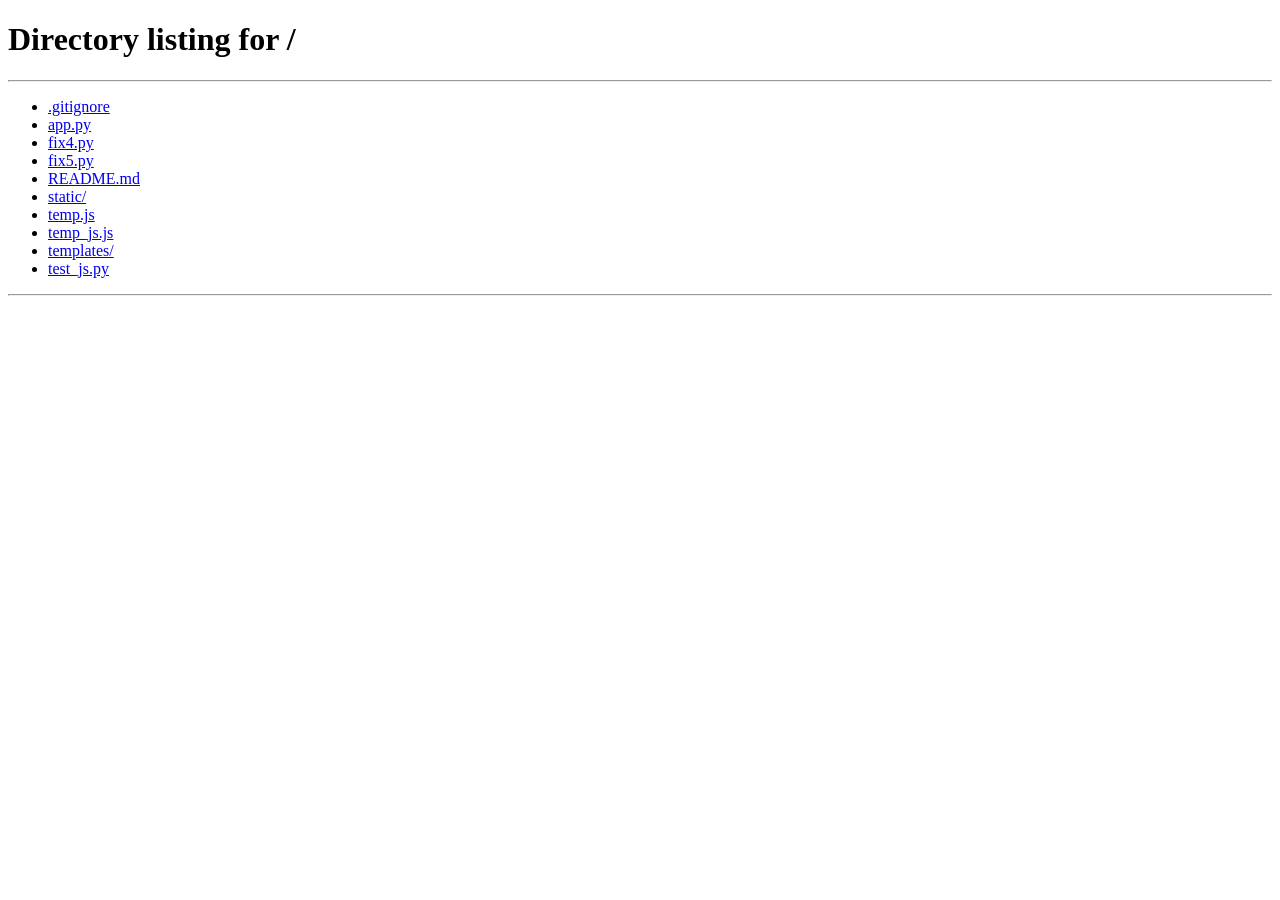
==== templates/admin.html @ 84fbf8bb "初始化会议室预约大模型助手项目" ====
<!doctype html>
<html lang="zh-CN">
  <head>
    <meta charset="UTF-8" />
    <meta name="viewport" content="width=device-width, initial-scale=1.0" />
    <title>后台管理 | 会议室系统</title>
    <link
      href="https://cdn.jsdelivr.net/npm/bootstrap@5.3.0/dist/css/bootstrap.min.css"
      rel="stylesheet"
    />
    <link
      rel="stylesheet"
      href="https://cdn.jsdelivr.net/npm/bootstrap-icons@1.11.3/font/bootstrap-icons.css"
    />
    <style>
      body {
        background: url("/static/001.jpg") center/cover no-repeat fixed, linear-gradient(135deg, #e0c3fc 0%, #8ec5fc 100%);
        padding: 30px;
        font-family: "Inter", "Segoe UI", Tahoma, Geneva, Verdana, sans-serif;
        min-height: 100vh;
      }
      .card {
        border-radius: 15px;
        border: 1px solid rgba(255, 255, 255, 0.4) !important;
        background: rgba(255, 255, 255, 0.85) !important;
        backdrop-filter: blur(15px);
        -webkit-backdrop-filter: blur(15px);
        box-shadow: 0 8px 32px rgba(0, 0, 0, 0.1);
      }
      .card-header {
        background: transparent !important;
        border-bottom: 1px solid rgba(0, 0, 0, 0.05);
      }
      .table {
        background: transparent;
      }
      .table th {
        font-weight: 600;
        color: #4a5568;
        border-bottom-width: 1px;
      }
      .table tr {
        border-color: rgba(0, 0, 0, 0.05);
      }
      .btn-glass {
        background: rgba(255, 255, 255, 0.6);
        border: 1px solid rgba(255, 255, 255, 0.8);
        border-radius: 8px;
        transition: all 0.3s;
      }
      .btn-glass:hover {
        background: white;
        box-shadow: 0 4px 12px rgba(0,0,0,0.05);
      }
      .modal-content {
        border-radius: 16px;
        border: 1px solid rgba(255, 255, 255, 0.5);
        background: rgba(255, 255, 255, 0.95);
        backdrop-filter: blur(20px);
      }
    </style>
  </head>
  <body>
    <div class="container">
      <div class="d-flex justify-content-between align-items-center mb-4">
        <h2 class="m-0"><i class="bi bi-shield-lock-fill text-primary"></i> 会议室后台管理系统</h2>
        <div>
            <button class="btn btn-outline-secondary me-2" onclick="window.location.href='/'">
        </div>
      </div>

      <div class="card">
        <div class="card-header d-flex justify-content-between align-items-center py-3">
          <h5 class="m-0">会议室资源列表</h5>
          <button class="btn btn-primary" onclick="openRoomModal()">
            <i class="bi bi-plus-lg"></i> 新增会议室
          </button>
        </div>
        <div class="card-body">
          <div class="table-responsive">
            <table class="table table-hover align-middle">
              <thead class="table-light">
                <tr>
                  <th width="10%">ID</th>
                  <th width="25%">会议室名称</th>
                  <th width="15%">可容纳人数</th>
                  <th width="35%">设备设施</th>
                  <th width="15%" class="text-end">操作</th>
                </tr>
              </thead>
              <tbody id="roomTableBody">
                <tr>
                  <td colspan="5" class="text-center text-muted py-4">载入中...</td>
                </tr>
              </tbody>
            </table>
          </div>
        </div>
      </div>

      <div class="card mt-4">
        <div class="card-header d-flex justify-content-between align-items-center py-3">
          <h5 class="m-0">全量预约记录管理</h5>
          <div>
            <button class="btn btn-primary me-2" onclick="openReservationModal()">
              <i class="bi bi-calendar-plus"></i> 新增排期
            </button>
            <button class="btn btn-danger" onclick="batchDeleteReservations()">
              <i class="bi bi-trash"></i> 批量删除已选
            </button>
          </div>
        </div>
        <div class="card-body">
          <div class="table-responsive">
            <table class="table table-hover align-middle">
              <thead class="table-light">
                <tr>
                  <th width="5%"><input class="form-check-input" type="checkbox" id="selectAllRes" onclick="toggleSelectAll()"></th>
                  <th width="15%">预约人</th>
                  <th width="20%">预约时间</th>
                  <th width="15%">会议室</th>
                  <th width="35%">主题</th>
                  <th width="10%" class="text-end">操作</th>
                </tr>
              </thead>
              <tbody id="reservationTableBody">
                <tr>
                  <td colspan="6" class="text-center text-muted py-4">载入中...</td>
                </tr>
              </tbody>
            </table>
          </div>
        </div>
      </div>
    </div>

    <!-- Room Modal -->
    <div class="modal fade" id="roomModal" tabindex="-1">
      <div class="modal-dialog modal-dialog-centered">
        <div class="modal-content shadow-lg">
          <div class="modal-header border-bottom-0">
            <h5 class="modal-title" id="roomModalTitle"><i class="bi bi-sliders"></i> 会议室参数</h5>
            <button type="button" class="btn-close" data-bs-dismiss="modal"></button>
          </div>
          <div class="modal-body py-1">
            <input type="hidden" id="roomIdInput" />
            <div class="mb-3">
              <label class="form-label text-muted small fw-bold mb-1">会议室名称 *</label>
              <input type="text" class="form-control btn-glass" id="roomNameInput" placeholder="如：会议室A" />
            </div>
            <div class="mb-3">
              <label class="form-label text-muted small fw-bold mb-1">容纳人数</label>
              <input type="number" class="form-control btn-glass" id="roomCapacityInput" placeholder="如：10" value="10" />
            </div>
            <div class="mb-3">
              <label class="form-label text-muted small fw-bold mb-1">配备设施</label>
              <input type="text" class="form-control btn-glass" id="roomEquipmentInput" placeholder="如：白板、投影仪、视频会议" />
            </div>
          </div>
          <div class="modal-footer border-top-0 pt-0 mt-3">
            <button type="button" class="btn btn-light btn-glass" data-bs-dismiss="modal">取消</button>
            <button type="button" class="btn btn-primary shadow-sm" onclick="saveRoom()">保存</button>
          </div>
        </div>
      </div>
    </div>

    <!-- Reservation Modal -->
    <div class="modal fade" id="resModal" tabindex="-1">
      <div class="modal-dialog modal-dialog-centered">
        <div class="modal-content shadow-lg">
          <div class="modal-header border-bottom-0">
            <h5 class="modal-title"><i class="bi bi-calendar-plus"></i> 新增系统排期</h5>
            <button type="button" class="btn-close" data-bs-dismiss="modal"></button>
          </div>
          <div class="modal-body py-1">
            <div class="mb-3">
              <label class="form-label text-muted small fw-bold mb-1">选择会议室 *</label>
              <select class="form-select btn-glass" id="resRoomSelect"></select>
            </div>
            <div class="row">
              <div class="col-md-6 mb-3">
                <label class="form-label text-muted small fw-bold mb-1">预约人账号 *</label>
                <input type="text" class="form-control btn-glass" id="resUserInput" placeholder="如：admin" />
              </div>
              <div class="col-md-6 mb-3">
                <label class="form-label text-muted small fw-bold mb-1">会议主题</label>
                <input type="text" class="form-control btn-glass" id="resTopicInput" placeholder="如：产品评审会" />
              </div>
            </div>
            <div class="row">
              <div class="col-md-6 mb-3">
                <label class="form-label text-muted small fw-bold mb-1">开始时间 *</label>
                <input type="datetime-local" class="form-control btn-glass" id="resStartInput" />
              </div>
              <div class="col-md-6 mb-3">
                <label class="form-label text-muted small fw-bold mb-1">结束时间 *</label>
                <input type="datetime-local" class="form-control btn-glass" id="resEndInput" />
              </div>
            </div>
          </div>
          <div class="modal-footer border-top-0 pt-0 mt-3">
            <button type="button" class="btn btn-light btn-glass" data-bs-dismiss="modal">取消</button>
            <button type="button" class="btn btn-primary shadow-sm" onclick="saveReservation()">提交排期</button>
          </div>
        </div>
      </div>
    </div>

    <script src="https://cdn.jsdelivr.net/npm/bootstrap@5.3.0/dist/js/bootstrap.bundle.min.js"></script>
    <script>
      let roomModal;
      let resModal;
      let allRoomsData = [];
      const token = sessionStorage.getItem("meeting_auth_token");

      document.addEventListener("DOMContentLoaded", () => {
        if (!token) {
          alert("登录凭证已失效，请重新登录");
          window.location.href = "/";
          return;
        }
        roomModal = new bootstrap.Modal(document.getElementById("roomModal"));
        resModal = new bootstrap.Modal(document.getElementById("resModal"));
        loadRooms();
        loadReservations();
      });

      async function apiCall(method, bodyData = null) {
        const options = {
          method: method,
          headers: {
            "Content-Type": "application/json",
            Authorization: "Bearer " + token,
          },
        };
        if (bodyData) options.body = JSON.stringify(bodyData);
        const res = await fetch("/api/admin/rooms", options);
        if (res.status === 401) {
          alert("无权限或登录过期");
          window.location.href = "/";
          return null;
        }
        return await res.json();
      }

      async function loadRooms() {
        const data = await apiCall("GET");
        if (!data || !data.success) return;

        allRoomsData = data.rooms;

        const tbody = document.getElementById("roomTableBody");
        tbody.innerHTML = "";
        if (data.rooms.length === 0) {
          tbody.innerHTML =
            '<tr><td colspan="5" class="text-center text-muted">暂无数据，请新增</td></tr>';
          return;
        }

        data.rooms.forEach((r) => {
          const tr = document.createElement("tr");
          tr.innerHTML = `
        <td><span class="badge bg-secondary"># ${r.id}</span></td>
        <td class="fw-bold">${r.name}</td>
        <td><i class="bi bi-people text-muted"></i> ${r.capacity} 人</td>
        <td class="text-truncate" style="max-width:200px;">${r.equipment || "-"}</td>
        <td class="text-end">
          <button class="btn btn-sm btn-outline-primary me-1" onclick='editRoom(${JSON.stringify(r)})'><i class="bi bi-pencil-square"></i></button>
          <button class="btn btn-sm btn-outline-danger" onclick='deleteRoom(${r.id})'><i class="bi bi-trash"></i></button>
        </td>
      `;
          tbody.appendChild(tr);
        });
      }

      function openRoomModal() {
        document.getElementById("roomModalTitle").innerHTML = '<i class="bi bi-sliders"></i> 新增会议室';
        document.getElementById("roomIdInput").value = "";
        document.getElementById("roomNameInput").value = "";
        document.getElementById("roomCapacityInput").value = "10";
        document.getElementById("roomEquipmentInput").value = "";
        roomModal.show();
      }

      function openReservationModal() {
        // Populate room options
        const select = document.getElementById("resRoomSelect");
        select.innerHTML = '<option value="">--请选择会议室--</option>';
        allRoomsData.forEach(room => {
          const option = document.createElement("option");
          option.value = room.id;
          option.textContent = `${room.name} (容纳${room.capacity}人)`;
          select.appendChild(option);
        });

        document.getElementById("resUserInput").value = "admin";
        document.getElementById("resTopicInput").value = "系统排期分配";

        const now = new Date();
        const start = new Date(now.getTime() - now.getTimezoneOffset() * 60000);
        const end = new Date(start.getTime() + 60 * 60 * 1000);

        document.getElementById("resStartInput").value = start.toISOString().slice(0, 16);
        document.getElementById("resEndInput").value = end.toISOString().slice(0, 16);

        resModal.show();
      }

      async function saveReservation() {
        const roomId = document.getElementById("resRoomSelect").value;
        const userName = document.getElementById("resUserInput").value.trim();
        const topic = document.getElementById("resTopicInput").value.trim();
        const startStr = document.getElementById("resStartInput").value;
        const endStr = document.getElementById("resEndInput").value;

        if (!roomId || !userName || !startStr || !endStr) {
          return alert("带有 * 号的项为必填项！");
        }
        if (startStr >= endStr) {
          return alert("结束时间必须晚于开始时间！");
        }

        const payload = {
          room_id: roomId,
          user_name: userName,
          meeting_topic: topic,
          start_time: startStr,
          end_time: endStr
        };

        const res = await apiCallReservations("POST", payload);
        if (res && res.success) {
          resModal.hide();
          loadReservations();
          alert("新增排期成功！");
        } else {
          alert(res?.msg || "操作失败");
        }
      }

      function editRoom(room) {
        document.getElementById("roomModalTitle").innerHTML = '<i class="bi bi-sliders"></i> 编辑会议室';
        document.getElementById("roomIdInput").value = room.id;
        document.getElementById("roomNameInput").value = room.name;
        document.getElementById("roomCapacityInput").value = room.capacity;
        document.getElementById("roomEquipmentInput").value = room.equipment;
        roomModal.show();
      }

      async function saveRoom() {
        const id = document.getElementById("roomIdInput").value;
        const name = document.getElementById("roomNameInput").value.trim();
        if (!name) return alert("名称不能为空");

        const payload = {
          name,
          capacity: parseInt(document.getElementById("roomCapacityInput").value) || 0,
          equipment: document.getElementById("roomEquipmentInput").value.trim(),
        };

        let res;
        if (id) {
          payload.id = id;
          res = await apiCall("PUT", payload);
        } else {
          res = await apiCall("POST", payload);
        }

        if (res && res.success) {
          roomModal.hide();
          loadRooms();
        } else {
          alert(res?.msg || "操作失败");
        }
      }

      async function deleteRoom(id) {
        if (!confirm("确定要删除该会议室吗？这将同步删除该会议室下的所有历史预约记录！")) return;
        const res = await apiCall("DELETE", { id });
        if (res && res.success) {
          loadRooms();
          loadReservations();
        }
        else alert(res?.msg || "操作失败");
      }

      async function apiCallReservations(method, bodyData = null) {
        const options = {
          method: method,
          headers: {
            "Content-Type": "application/json",
            Authorization: "Bearer " + token,
          },
        };
        if (bodyData) options.body = JSON.stringify(bodyData);
        const res = await fetch("/api/admin/reservations", options);
        if (res.status === 401) {
          alert("无权限或登录过期");
          window.location.href = "/";
          return null;
        }
        return await res.json();
      }

      async function loadReservations() {
        const data = await apiCallReservations("GET");
        if (!data || !data.success) return;

        const tbody = document.getElementById("reservationTableBody");
        tbody.innerHTML = "";
        if (!data.reservations || data.reservations.length === 0) {
          tbody.innerHTML =
            '<tr><td colspan="6" class="text-center text-muted py-4">暂无预约记录</td></tr>';
          return;
        }

        data.reservations.forEach((r) => {
          const tr = document.createElement("tr");
          tr.innerHTML = `
            <td><input class="form-check-input res-checkbox" type="checkbox" value="${r.id}"></td>
            <td class="fw-bold"><i class="bi bi-person-circle text-muted"></i> ${r.user_name}</td>
            <td style="font-size: 0.9em;">
              <div><span class="text-primary">起</span> ${r.start_time.replace(' ', '&nbsp;')}</div>
              <div><span class="text-danger">止</span> ${r.end_time.replace(' ', '&nbsp;')}</div>
            </td>
            <td><span class="badge bg-info text-dark">${r.room_name || "未知会议室"}</span></td>
            <td class="text-truncate" style="max-width:250px;">${r.meeting_topic || "无"}</td>
            <td class="text-end">
              <button class="btn btn-sm btn-outline-danger" onclick='deleteReservation(${r.id})'><i class="bi bi-trash"></i></button>
            </td>
          `;
          tbody.appendChild(tr);
        });
        document.getElementById('selectAllRes').checked = false;
      }

      function toggleSelectAll() {
        const checkboxes = document.querySelectorAll('.res-checkbox');
        const selectAll = document.getElementById('selectAllRes').checked;
        checkboxes.forEach(cb => cb.checked = selectAll);
      }

      async function deleteReservation(id) {
        if (!confirm("确定要删除这条预约记录吗？")) return;
        const res = await apiCallReservations("DELETE", { ids: [id] });
        if (res && res.success) loadReservations();
        else alert(res?.msg || "删除失败");
      }

      async function batchDeleteReservations() {
        const checkboxes = document.querySelectorAll('.res-checkbox:checked');
        const ids = Array.from(checkboxes).map(cb => parseInt(cb.value));

        if (ids.length === 0) {
          return alert("请至少选中一条要删除的预约记录！");
        }

        if (!confirm(`确定要批量删除这 ${ids.length} 条预约记录吗？此操作不可恢复。`)) return;

        const res = await apiCallReservations("DELETE", { ids: ids });
        if (res && res.success) {
          alert(res.msg || "删除成功");
          loadReservations();
        } else {
          alert(res?.msg || "批量删除失败");
        }
      }
    </script>
  </body>
</html>
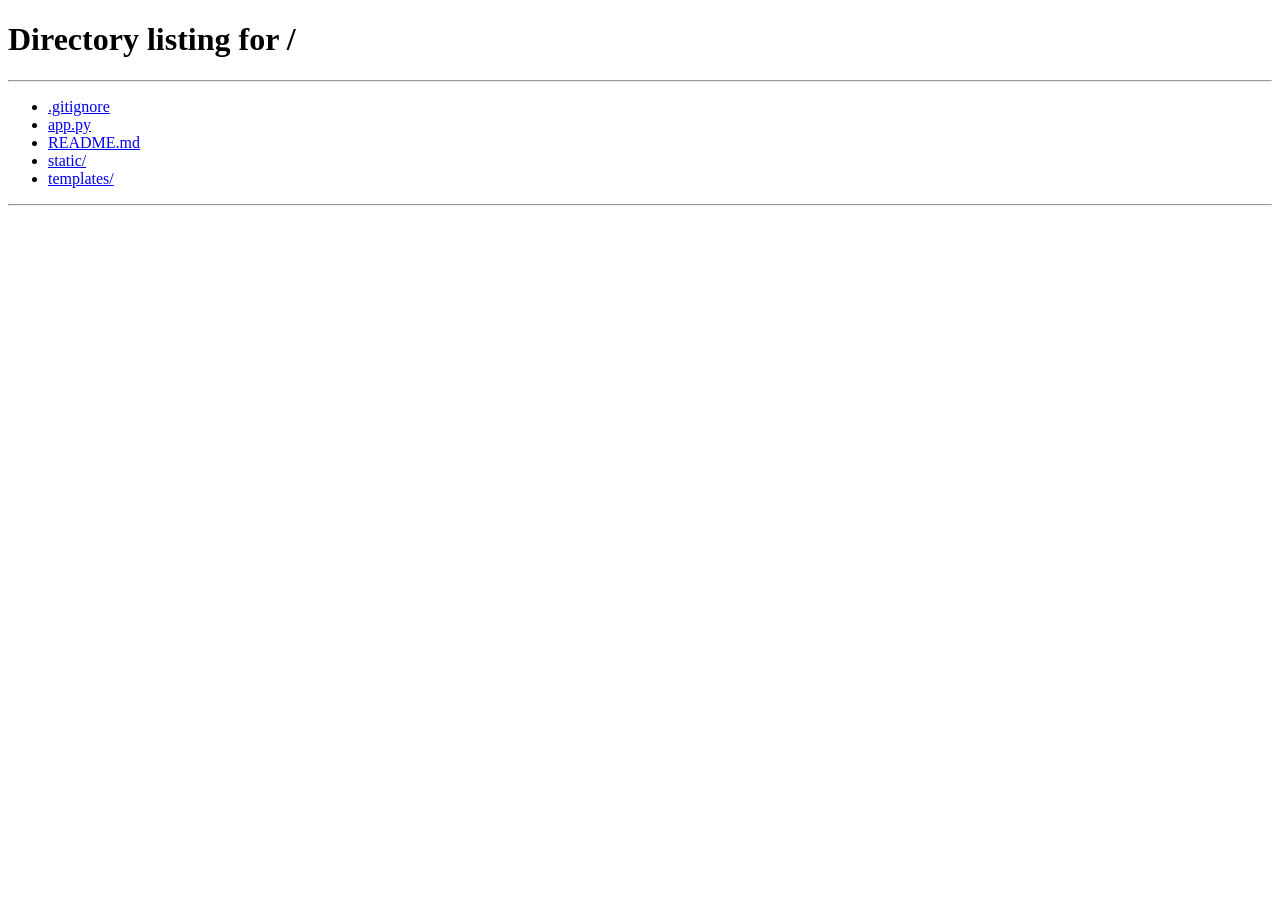
==== commit f45491b8: "优化：重构并加固 AI 提示词规则，修复会议室容量、时间推算等漏洞" ====
--- a/templates/admin.html
+++ b/templates/admin.html
@@ -57,6 +57,54 @@
         border: 1px solid rgba(255, 255, 255, 0.5);
         background: rgba(255, 255, 255, 0.95);
         backdrop-filter: blur(20px);
+      }
+
+      /* 手机端响应式排版 */
+      @media (max-width: 768px) {
+        body {
+          padding: 10px;
+        }
+        .container {
+          padding-left: 5px;
+          padding-right: 5px;
+        }
+        .d-flex.justify-content-between.align-items-center.mb-4 {
+          flex-direction: column;
+          align-items: flex-start !important;
+          gap: 15px;
+        }
+        .d-flex.justify-content-between.align-items-center.mb-4 > div {
+          width: 100%;
+          display: flex;
+          justify-content: space-between;
+        }
+        h2.m-0 {
+          font-size: 1.3rem;
+        }
+        .card-body {
+          padding: 10px 5px;
+        }
+        /* 表格中的超长文本强制换行或者不压缩 */
+        .table-responsive {
+          margin-bottom: 0;
+          border-radius: 8px;
+        }
+        .nav-pills {
+          flex-direction: row;
+          flex-wrap: nowrap;
+          overflow-x: auto;
+          overflow-y: hidden;
+          white-space: nowrap;
+          padding-bottom: 5px;
+        }
+        .nav-pills .nav-item {
+          flex: 0 0 auto;
+        }
+        .card-header.d-flex.justify-content-between.align-items-center {
+          flex-direction: column;
+          align-items: flex-start !important;
+          gap: 10px;
+        }
       }
     </style>
   </head>
